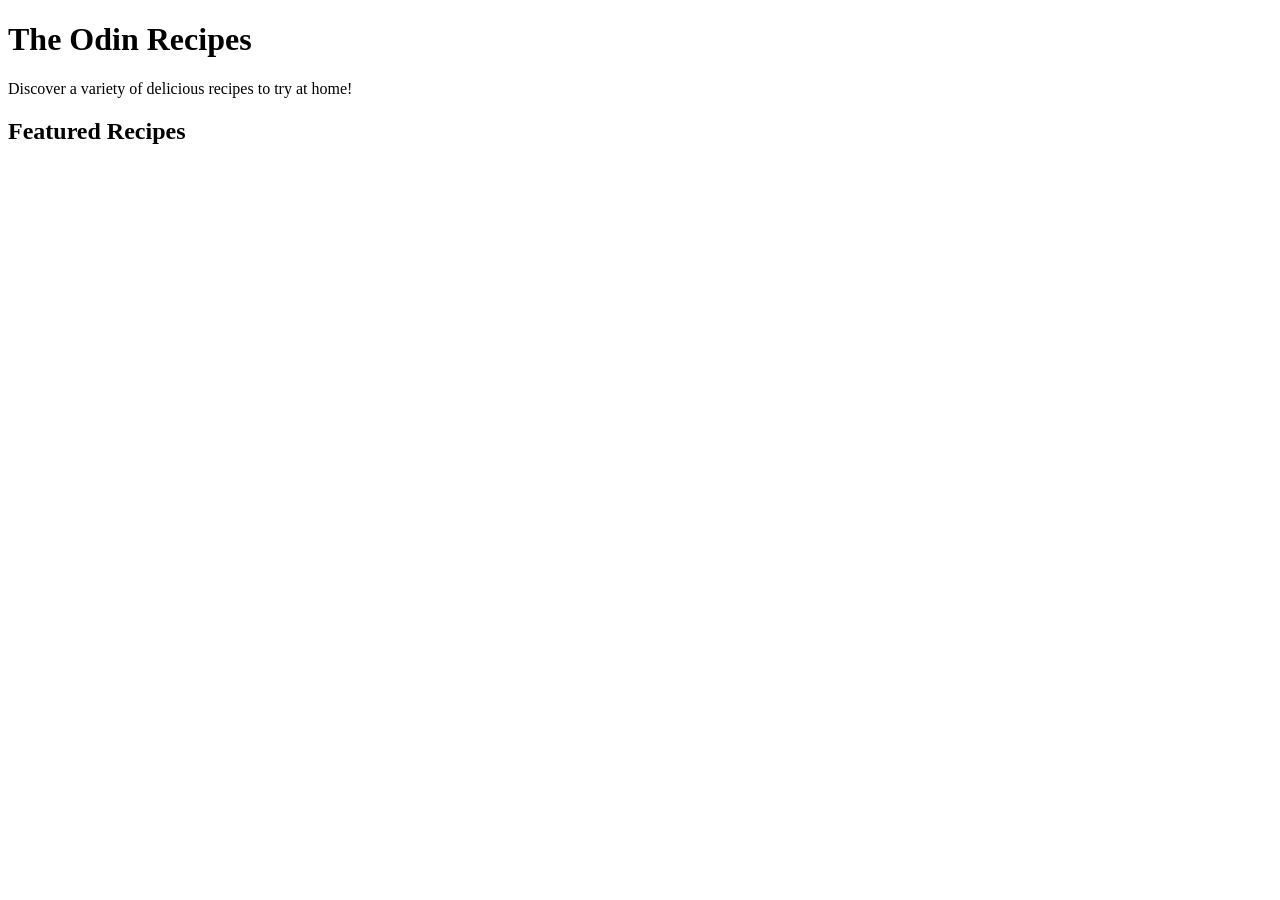
==== index.html @ 0c830cd7 "add initial index page with boilerplate" ====
<!DOCTYPE html>
<html lang="en">

<head>
    <meta charset="UTF-8">
    <meta name="viewport" content="width=device-width, initial-scale=1.0">
    <title>The Odin Recipes</title>
</head>

<body>
    <!-- page title -->
    <h1>The Odin Recipes</h1>

    <!-- page description -->
    <p>Discover a variety of delicious recipes to try at home!</p>

    <!-- recipes will be listed here -->
    <h2>Featured Recipes</h2>
    <ul>
        <!-- <li><a href="recipe.html">recipe</a></li> -->
    </ul>
</body>

</html>
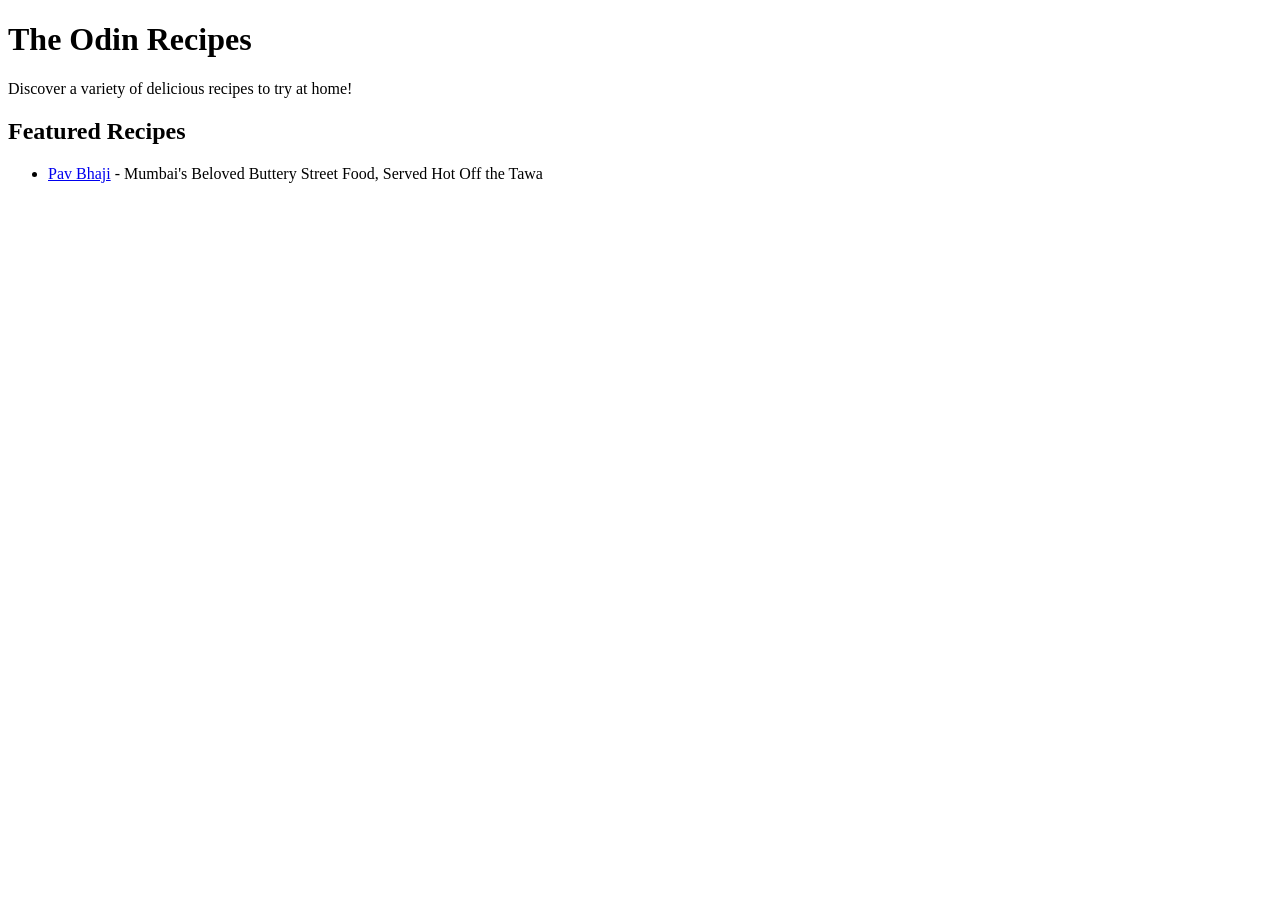
==== commit 4eaeb8f8: "add first recipe link in index page" ====
--- a/index.html
+++ b/index.html
@@ -17,7 +17,7 @@
     <!-- recipes will be listed here -->
     <h2>Featured Recipes</h2>
     <ul>
-        <!-- <li><a href="recipe.html">recipe</a></li> -->
+        <li><a href="/recipes/pav-bhaji.html">Pav Bhaji</a> - Mumbai's Beloved Buttery Street Food, Served Hot Off the Tawa</li>
     </ul>
 </body>
 
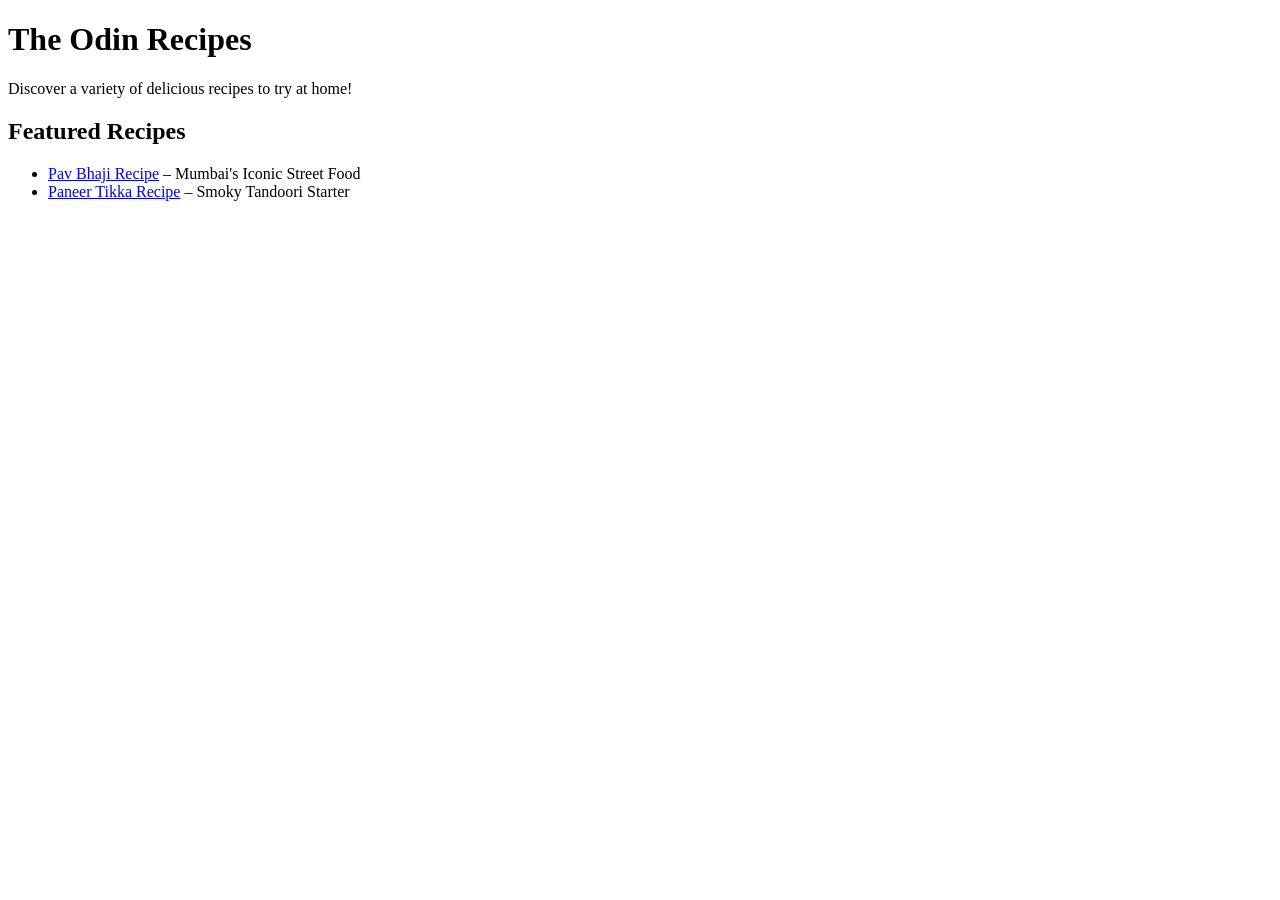
==== commit 401f291d: "add second recipe link in index page" ====
--- a/index.html
+++ b/index.html
@@ -17,7 +17,8 @@
     <!-- recipes will be listed here -->
     <h2>Featured Recipes</h2>
     <ul>
-        <li><a href="/recipes/pav-bhaji.html">Pav Bhaji</a> - Mumbai's Beloved Buttery Street Food, Served Hot Off the Tawa</li>
+        <li><a href="/recipes/pav-bhaji.html">Pav Bhaji Recipe</a> – Mumbai's Iconic Street Food</li>
+        <li><a href="/recipes/paneer-tikka.html">Paneer Tikka Recipe</a> – Smoky Tandoori Starter</li>
     </ul>
 </body>
 
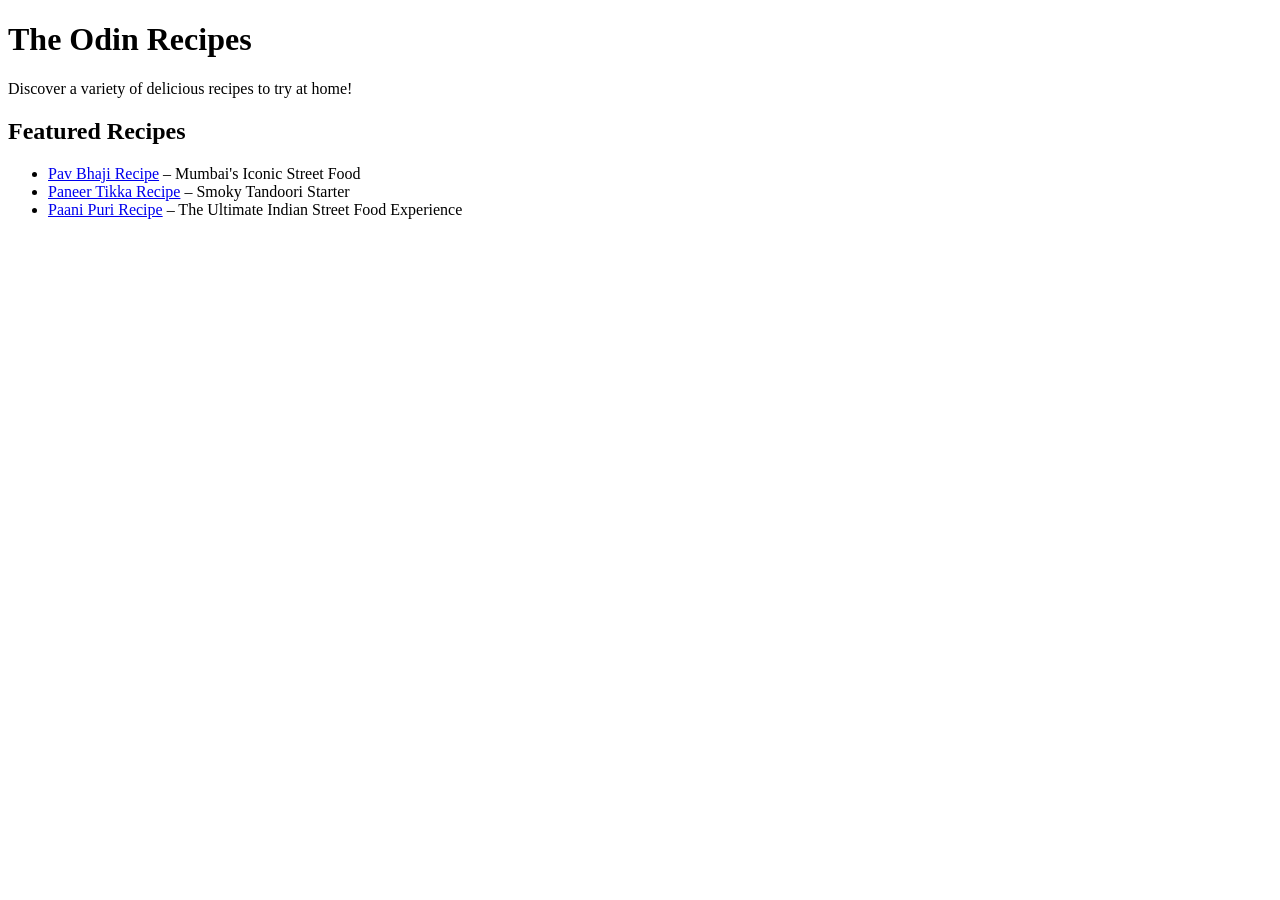
==== commit a972168d: "add third recipe link in index page" ====
--- a/index.html
+++ b/index.html
@@ -19,6 +19,7 @@
     <ul>
         <li><a href="/recipes/pav-bhaji.html">Pav Bhaji Recipe</a> – Mumbai's Iconic Street Food</li>
         <li><a href="/recipes/paneer-tikka.html">Paneer Tikka Recipe</a> – Smoky Tandoori Starter</li>
+        <li><a href="/recipes/pani-puri.html">Paani Puri Recipe</a> – The Ultimate Indian Street Food Experience</li>
     </ul>
 </body>
 
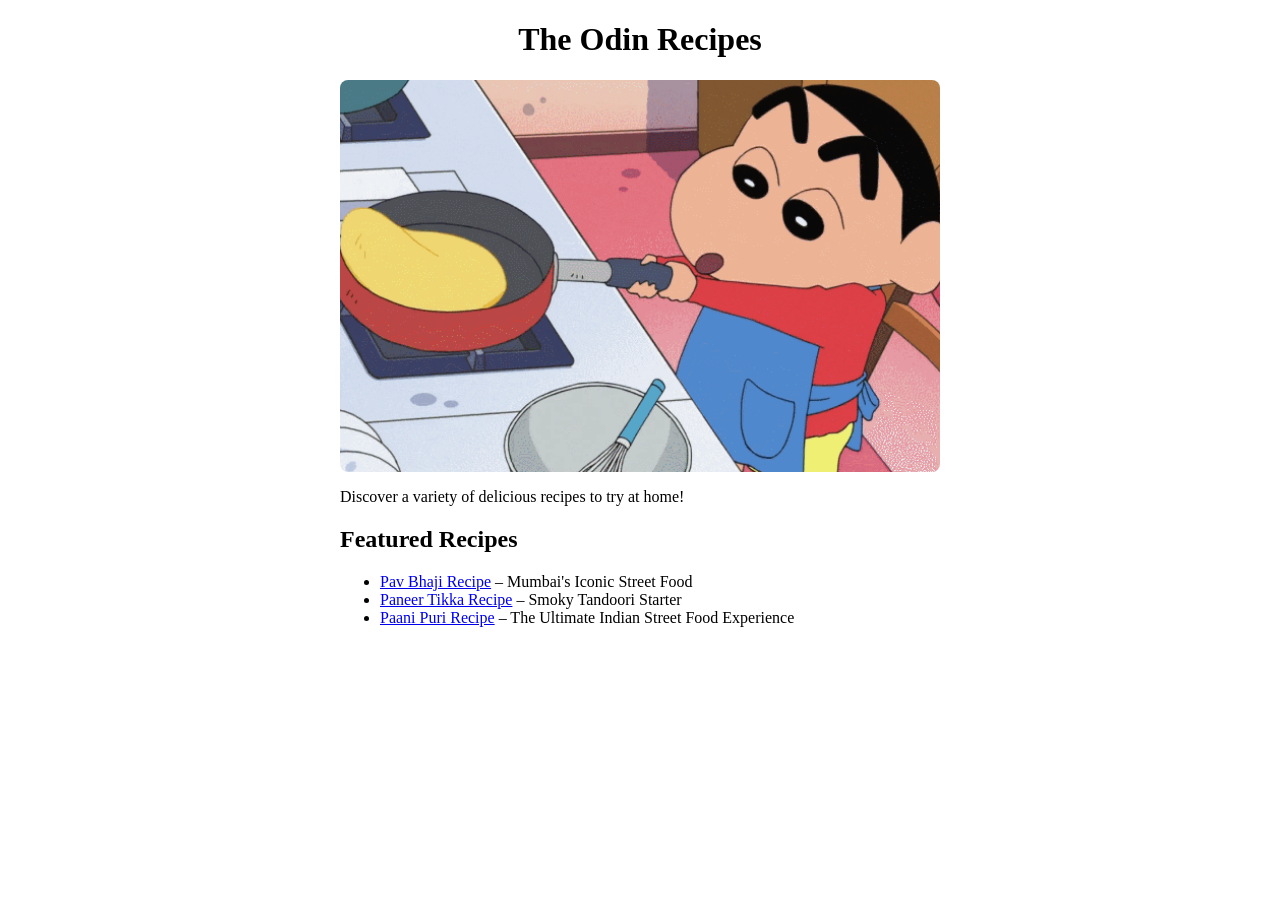
==== commit b268d647: "link stylesheet to index page and add banner image" ====
--- a/index.html
+++ b/index.html
@@ -5,22 +5,21 @@
     <meta charset="UTF-8">
     <meta name="viewport" content="width=device-width, initial-scale=1.0">
     <title>The Odin Recipes</title>
+    <link rel="stylesheet" href="/styles.css">
 </head>
 
-<body>
-    <!-- page title -->
-    <h1>The Odin Recipes</h1>
-
-    <!-- page description -->
-    <p>Discover a variety of delicious recipes to try at home!</p>
-
-    <!-- recipes will be listed here -->
-    <h2>Featured Recipes</h2>
-    <ul>
-        <li><a href="/recipes/pav-bhaji.html">Pav Bhaji Recipe</a> – Mumbai's Iconic Street Food</li>
-        <li><a href="/recipes/paneer-tikka.html">Paneer Tikka Recipe</a> – Smoky Tandoori Starter</li>
-        <li><a href="/recipes/pani-puri.html">Paani Puri Recipe</a> – The Ultimate Indian Street Food Experience</li>
-    </ul>
+<body class="cont cont-home">
+    <main>
+        <h1 class="txt-center">The Odin Recipes</h1>
+        <img class="img img-home" src="/assets/banner.gif" alt="banner">
+        <p>Discover a variety of delicious recipes to try at home!</p>
+        <h2>Featured Recipes</h2>
+        <ul>
+            <li><a href="/recipes/pav-bhaji.html">Pav Bhaji Recipe</a> – Mumbai's Iconic Street Food</li>
+            <li><a href="/recipes/paneer-tikka.html">Paneer Tikka Recipe</a> – Smoky Tandoori Starter</li>
+            <li><a href="/recipes/pani-puri.html">Paani Puri Recipe</a> – The Ultimate Indian Street Food Experience</li>
+        </ul>
+    </main>
 </body>
 
 </html>
--- a/styles.css
+++ b/styles.css
@@ -0,0 +1,38 @@
+.cont {
+  margin: 0 auto;
+  padding: 0 20px;
+}
+
+.cont-home {
+   max-width: 600px;
+}
+
+.cont-recipe {
+  max-width: 960px;
+}
+
+.img {
+  display: block;
+  width: 100%;  
+  border-radius: 8px;
+  margin: 0 auto;
+}
+
+.img-recipe {
+  height: 480px;
+  object-fit: cover;
+}
+
+.txt-center {
+  text-align: center;
+}
+
+nav {
+  border-bottom: 1px solid;
+  padding: 8px 0;
+}
+
+footer {
+    border-top: 1px solid;
+    padding: 8px 0;
+}
